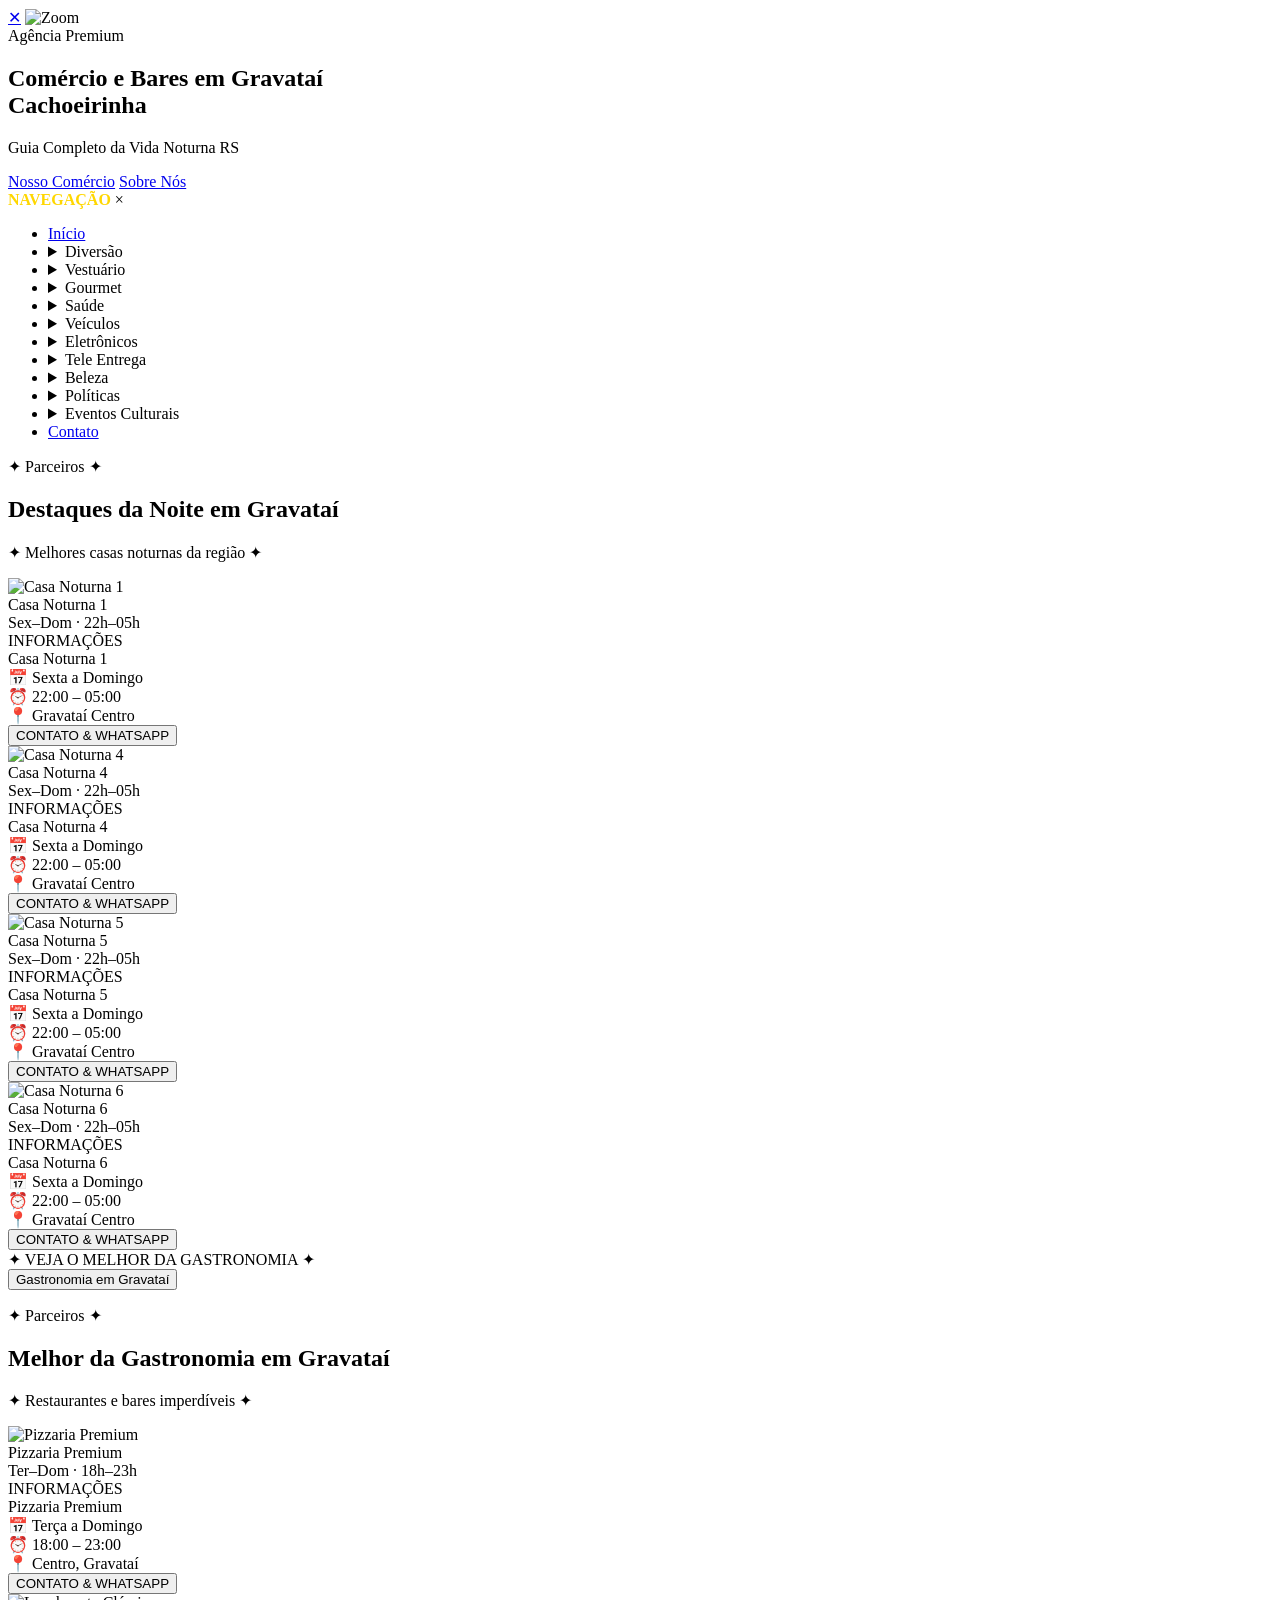
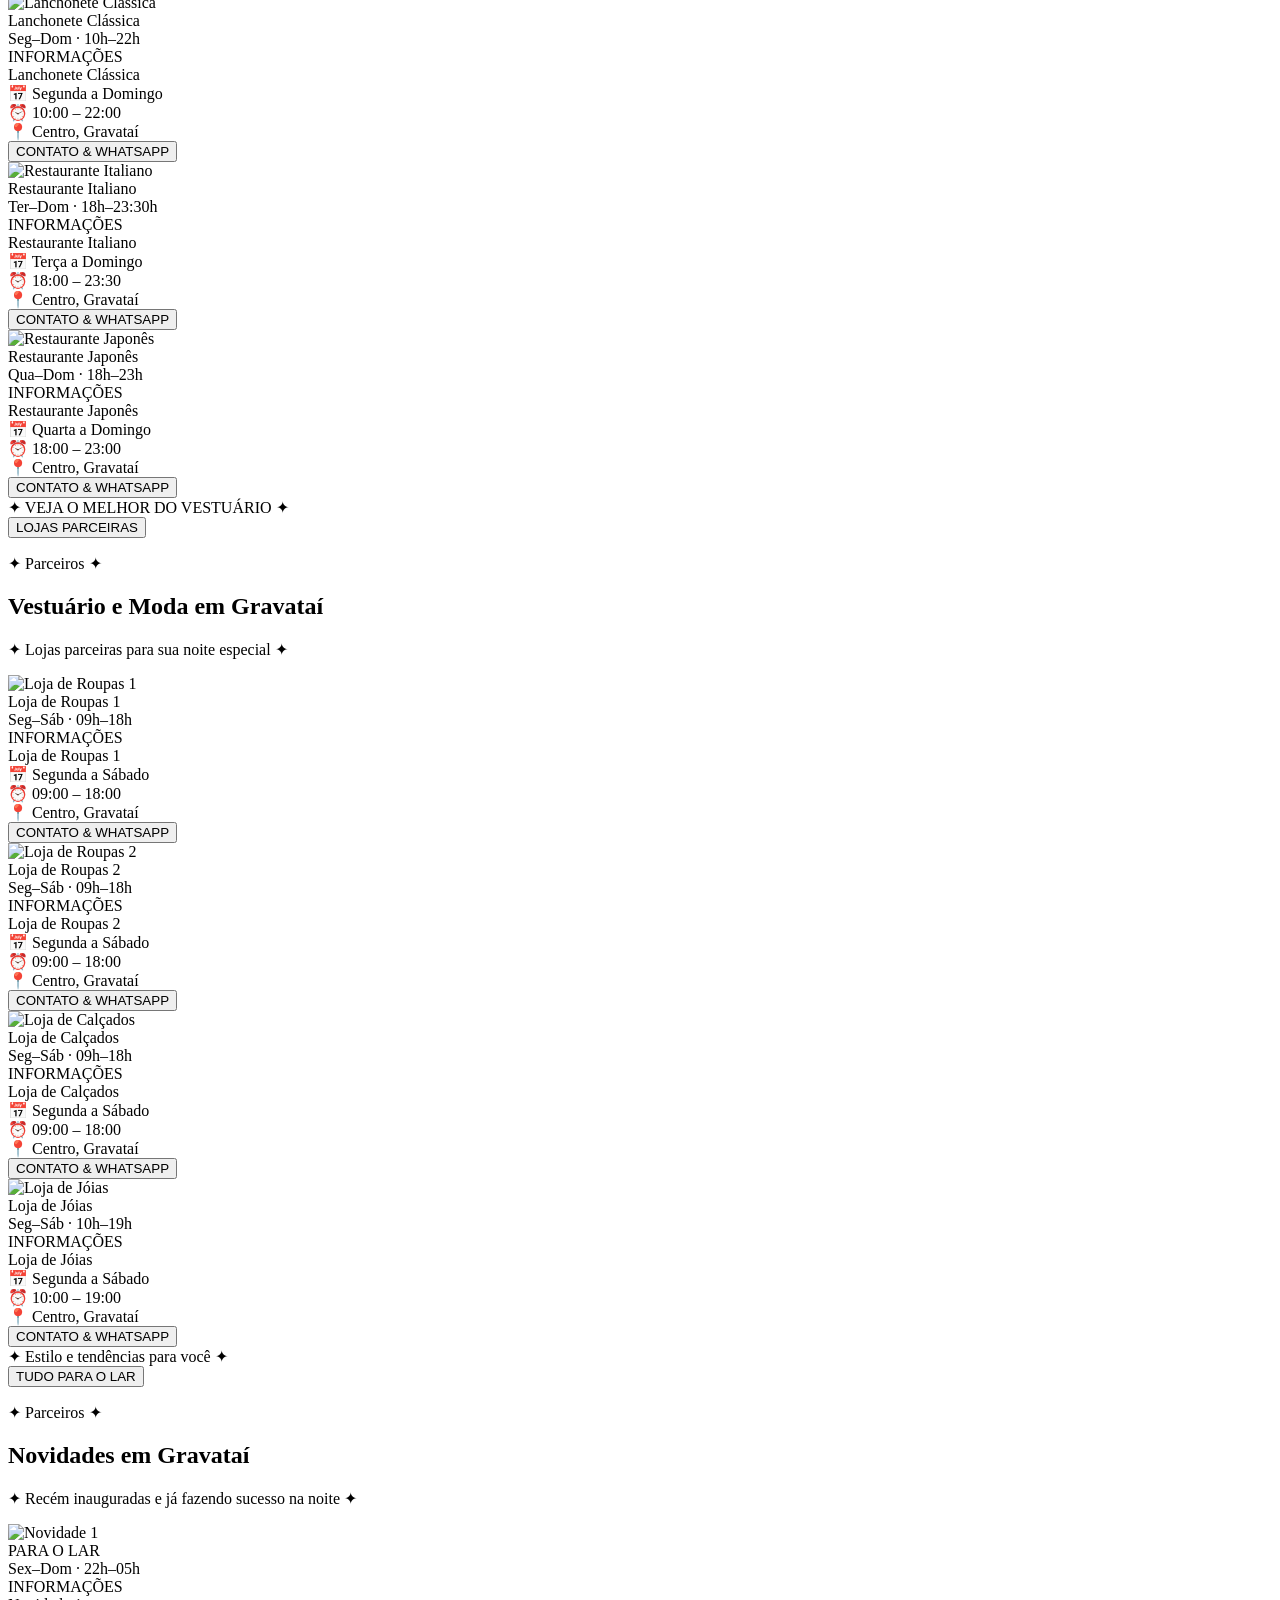
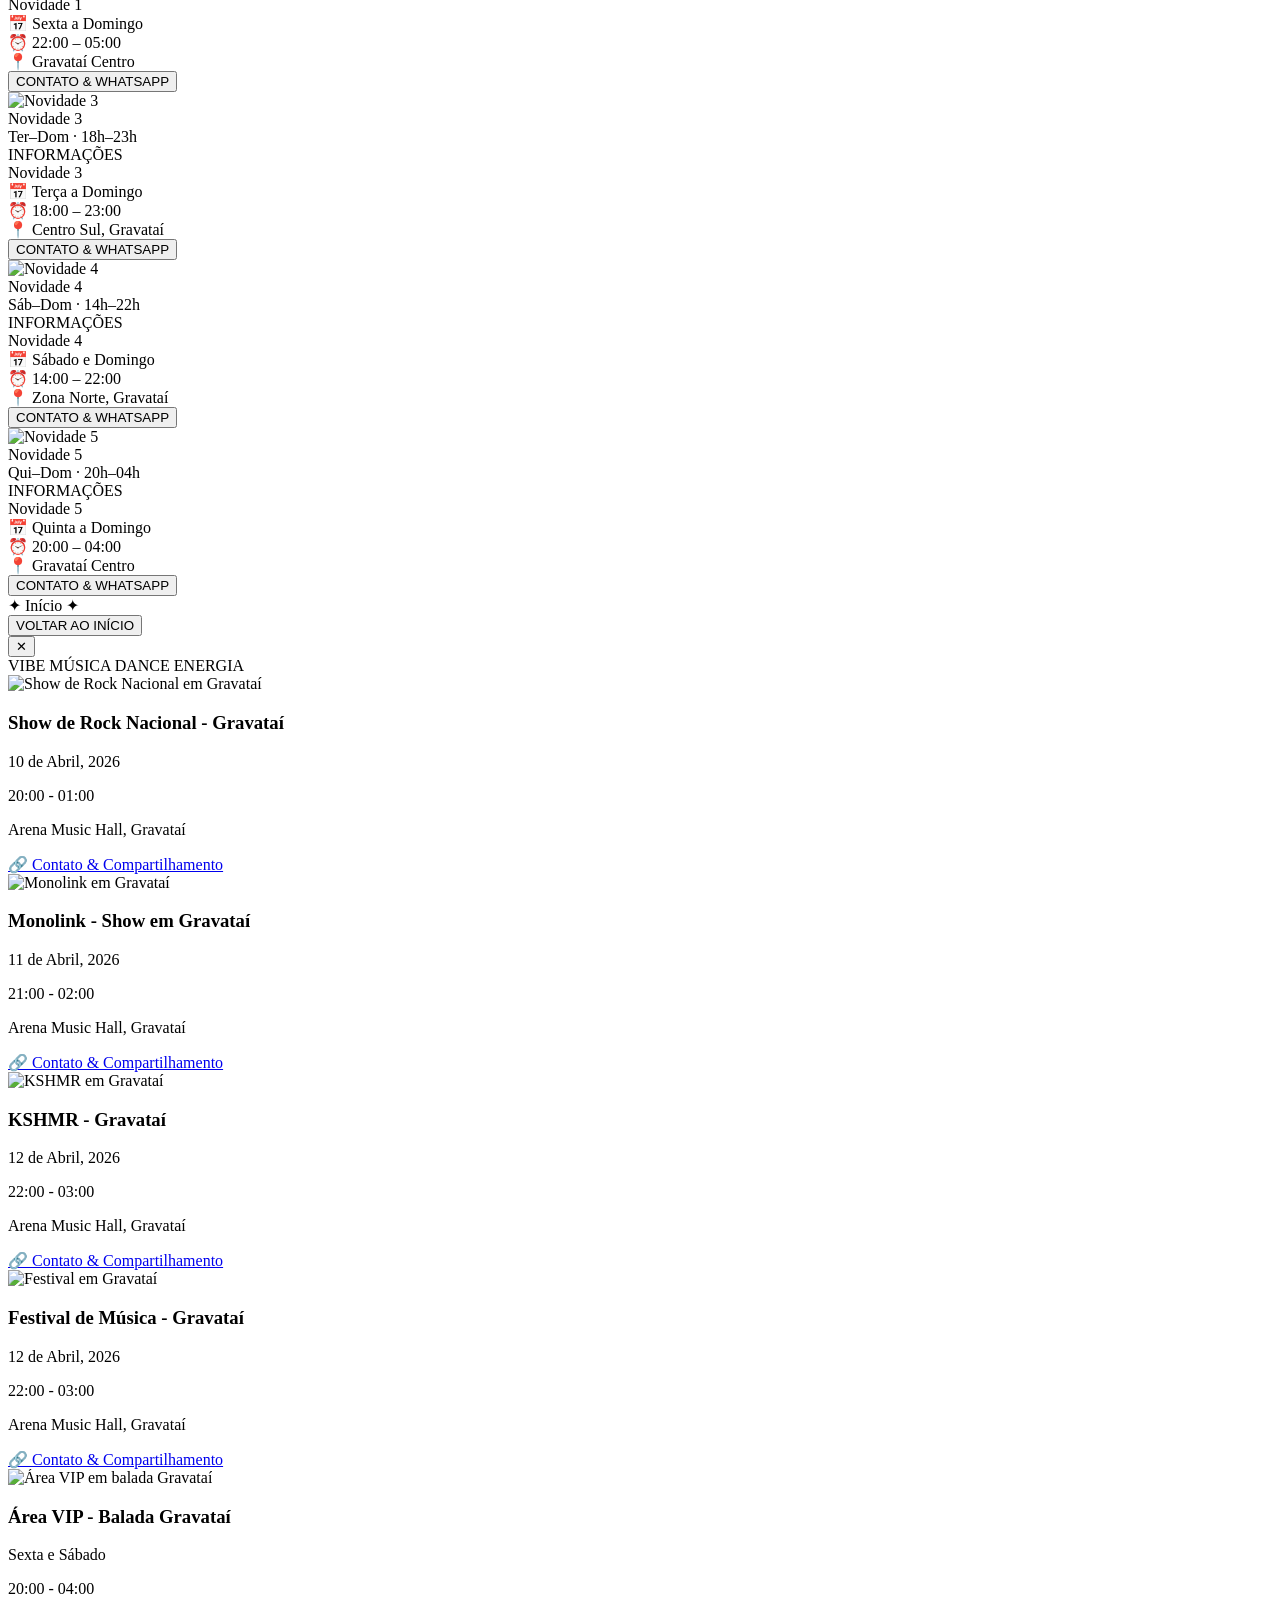
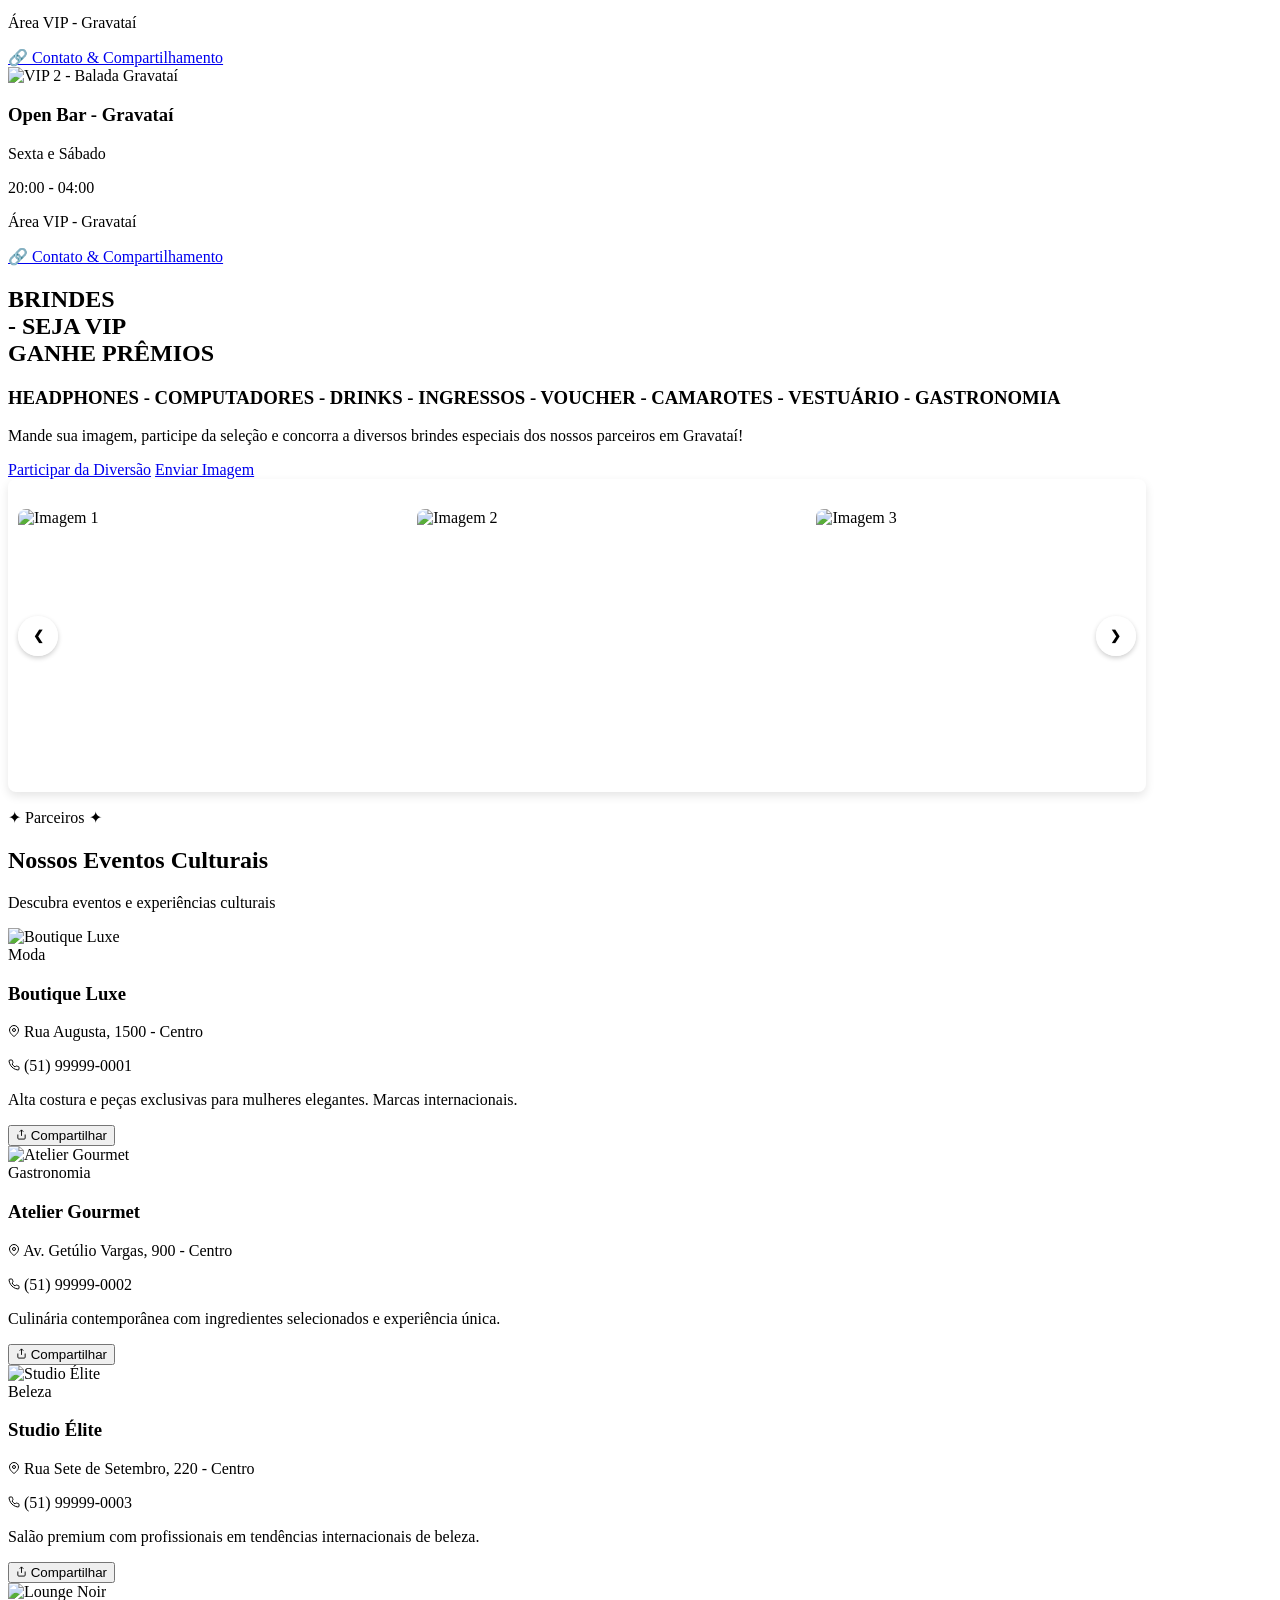
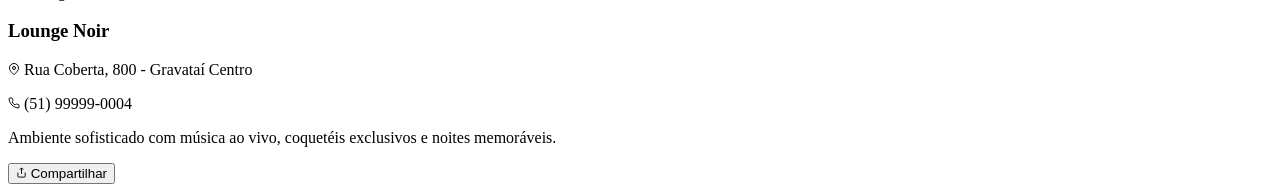
==== Index.html @ e4886b87 "Criar Index.html" ====
<!DOCTYPE html>

<html lang="pt-BR">

<head>
    <meta charset="UTF-8">
    <meta name="viewport" content="width=device-width, initial-scale=1.0">

    <!-- SEO PRINCIPAL -->
    <title>Bares e Comércio Gravataí e Cachoeirinha | Guia de Serviços</title>
    <meta name="description" content="Descubra os melhores bares, pubs e casas noturnas em Gravataí e Cachoeirinha/RS. Eventos, promoções e vida noturna atualizada.">
    <meta name="robots" content="index, follow">
    <meta name="author" content="Guia de Bares RS">

    <!-- CANONICAL -->
    <link rel="canonical" href="https://galhardo.top/">

    <!-- OPEN GRAPH -->
    <meta property="og:type" content="website">
    <meta property="og:title" content="Bares em Gravataí e Cachoeirinha | Guia de Bares RS">
    <meta property="og:description" content="Encontre os melhores bares e pubs em Gravataí e Cachoeirinha. Vida noturna atualizada.">
    <meta property="og:url" content="https://galhardo.top/">
    <meta property="og:image" content="https://galhardo.top/images/ti.jpg">
    <meta property="og:image:width" content="1200">
    <meta property="og:image:height" content="630">
    <meta property="og:image:alt" content="Bares em Gravataí e Cachoeirinha">
    <meta property="og:locale" content="pt_BR">
    <meta property="og:site_name" content="Guia de Bares RS">

    <!-- FAVICON -->
    <link rel="icon" href="images/favicon.ico" type="image/x-icon">
    <link rel="apple-touch-icon" href="images/apple-touch-icon.png">

    <!-- SCHEMA LOCAL BUSINESS -->
    <script type="application/ld+json">
    {
      "@context": "https://schema.org",
      "@type": "LocalBusiness",
      "name": "Guia de Bares RS",
      "description": "Guia completo de bares e vida noturna em Gravataí e Cachoeirinha/RS",
      "url": "https://galhardo.top/",
      "telephone": "+55 51 99803-2911",
      "address": {
        "@type": "PostalAddress",
        "addressLocality": "Gravataí",
        "addressRegion": "RS",
        "addressCountry": "BR"
      },
      "areaServed": [
        { "@type": "City", "name": "Gravataí" },
        { "@type": "City", "name": "Cachoeirinha" }
      ],
      "sameAs": [
        "https://www.instagram.com/SEUINSTAGRAM",
        "https://www.facebook.com/SEUFACEBOOK",
        "https://www.tiktok.com/@SEUTIKTOK",
        "https://wa.me/5551998032911"
      ]
    }
    </script>

    <!-- CSS -->
    <link rel="stylesheet" href="css/fonts.css">
    <link rel="stylesheet" href="css-global/global.css">
    <link rel="stylesheet" href="css-global/responsivo.css">
    <link rel="stylesheet" href="css/compartilhar.css">

</head>

<body class="dark-theme">
    <div id="menu-global"></div>

    <!-- LIGHTBOX -->
    <div id="zoom-lightbox" class="lightbox-zoom">
        <div class="lightbox-content">
            <a href="#" class="lightbox-close">&#10005;</a>
            <img id="zoom-img" src="" alt="Zoom">
        </div>
    </div>

    <!-- HERO -->
    <section class="hero">
        <div class="hero-overlay"></div>
        <div class="hero-content">
            <span class="hero-tag">Agência Premium</span>
            <h1 class="hero-title">Comércio e Bares em Gravataí<br><span class="gold">Cachoeirinha</span></h1>
            <p class="hero-subtitle">Guia Completo da Vida Noturna RS</p>
            <div class="hero-buttons">
                <a href="#modelos" class="btn btn-primary">Nosso Comércio</a>
                <a href="#desfiles" class="btn btn-secondary">Sobre Nós</a>
            </div>
        </div>
<div class="side-menu-header">
  <span style="color: #ffd700; font-weight: bold;">NAVEGAÇÃO</span>
  <label for="menu-toggle" class="close-icon">&times;</label>
</div>
<ul>
  <li><a href="#">Início</a></li>

  <li><details><summary>Diversão</summary><ul><li><a href="#">Bares</a></li><li><a href="#">Baladas</a></li><li><a href="#">Shows</a></li></ul></details></li>
  <li><details><summary>Vestuário</summary><ul><li><a href="#">Masculino</a></li><li><a href="#">Feminino</a></li><li><a href="#">Calçados</a></li></ul></details></li>
  <li><details><summary>Gourmet</summary><ul><li><a href="#">Restaurantes</a></li><li><a href="#">Cafeterias</a></li><li><a href="#">Pizzarias</a></li></ul></details></li>
  <li><details><summary>Saúde</summary><ul><li><a href="#">Clínicas</a></li><li><a href="#">Farmácias</a></li><li><a href="#">Academias</a></li></ul></details></li>
  <li><details><summary>Veículos</summary><ul><li><a href="#">Concessionárias</a></li><li><a href="#">Oficinas</a></li><li><a href="#">Peças</a></li></ul></details></li>
  <li><details><summary>Eletrônicos</summary><ul><li><a href="#">Lojas</a></li><li><a href="#">Assistência</a></li><li><a href="#">Games</a></li></ul></details></li>
  <li><details><summary>Tele Entrega</summary><ul><li><a href="#">Comida</a></li><li><a href="#">Mercado</a></li><li><a href="#">Farmácia</a></li></ul></details></li>
  <li><details><summary>Beleza</summary><ul><li><a href="#">Salões</a></li><li><a href="#">Barbearia</a></li><li><a href="#">Estética</a></li></ul></details></li>
  <li><details><summary>Políticas</summary><ul><li><a href="#">Notícias</a></li><li><a href="#">Legislação</a></li><li><a href="#">Direitos</a></li></ul></details></li>
  <li><details><summary>Eventos Culturais</summary><ul><li><a href="#">Teatros</a></li><li><a href="#">Festivais</a></li><li><a href="#">Museus</a></li></ul></details></li>

  <li><a href="#">Contato</a></li>
</ul>
    </section>

    <main>

        <!-- CASAS NOTURNAS -->
     <!-- ════════════════════════════════════════════════════
     SEÇÃO: CASAS NOTURNAS
════════════════════════════════════════════════════ -->
<section class="casas-section" aria-label="Casas noturnas em Gravataí">
  <div class="casas-wrapper">

 <!-- ── BLOCO 1: DESTAQUES DA NOITE ── -->
<div class="sanfona-bloco bloco-1 ativo">
  <div class="secao-header">
    <p class="section-tag">✦ Parceiros ✦</p>
    <h2 class="titulo-duas-cores">Destaques da Noite em <span>Gravataí</span></h2>
    <p class="section-subtitle">✦ Melhores casas noturnas da região ✦</p>
  </div>

  <div class="clubx-gallery">
    <div class="clubx-gallery-grid">

      <div class="clubx-gallery-item" onclick="openZoom(this)">
        <div class="clubx-card-front">
          <img src="images/Design1.avif" alt="Casa Noturna 1">
        </div>
        <div class="clubx-card-label">
          <div class="clubx-card-label-name">Casa Noturna 1</div>
          <div class="clubx-card-label-info">Sex–Dom · 22h–05h</div>
        </div>
        <div class="clubx-info-panel">
          <span class="clubx-info-tag">INFORMAÇÕES</span>
          <div class="clubx-info-titulo">Casa Noturna 1</div>
          <div class="clubx-gold-line"></div>
          <div class="clubx-info-grid">
            <div class="clubx-info-row">📅 Sexta a Domingo</div>
            <div class="clubx-info-row">⏰ 22:00 – 05:00</div>
            <div class="clubx-info-row">📍 Gravataí Centro</div>
          </div>
          <button class="clubx-info-btn" onclick="window.open('https://wa.me/5551998032911','_blank')">CONTATO &amp; WHATSAPP</button>
        </div>
      </div>

      <div class="clubx-gallery-item" onclick="openZoom(this)">
        <div class="clubx-card-front">
          <img src="images/Design5.avif" alt="Casa Noturna 4">
        </div>
        <div class="clubx-card-label">
          <div class="clubx-card-label-name">Casa Noturna 4</div>
          <div class="clubx-card-label-info">Sex–Dom · 22h–05h</div>
        </div>
        <div class="clubx-info-panel">
          <span class="clubx-info-tag">INFORMAÇÕES</span>
          <div class="clubx-info-titulo">Casa Noturna 4</div>
          <div class="clubx-gold-line"></div>
          <div class="clubx-info-grid">
            <div class="clubx-info-row">📅 Sexta a Domingo</div>
            <div class="clubx-info-row">⏰ 22:00 – 05:00</div>
            <div class="clubx-info-row">📍 Gravataí Centro</div>
          </div>
          <button class="clubx-info-btn" onclick="window.open('https://wa.me/5551998032911','_blank')">CONTATO &amp; WHATSAPP</button>
        </div>
      </div>

      <div class="clubx-gallery-item" onclick="openZoom(this)">
        <div class="clubx-card-front">
          <img src="images/Design1.avif" alt="Casa Noturna 5">
        </div>
        <div class="clubx-card-label">
          <div class="clubx-card-label-name">Casa Noturna 5</div>
          <div class="clubx-card-label-info">Sex–Dom · 22h–05h</div>
        </div>
        <div class="clubx-info-panel">
          <span class="clubx-info-tag">INFORMAÇÕES</span>
          <div class="clubx-info-titulo">Casa Noturna 5</div>
          <div class="clubx-gold-line"></div>
          <div class="clubx-info-grid">
            <div class="clubx-info-row">📅 Sexta a Domingo</div>
            <div class="clubx-info-row">⏰ 22:00 – 05:00</div>
            <div class="clubx-info-row">📍 Gravataí Centro</div>
          </div>
          <button class="clubx-info-btn" onclick="window.open('https://wa.me/5551998032911','_blank')">CONTATO &amp; WHATSAPP</button>
        </div>
      </div>

      <div class="clubx-gallery-item" onclick="openZoom(this)">
        <div class="clubx-card-front">
          <img src="images/Design3.avif" alt="Casa Noturna 6">
        </div>
        <div class="clubx-card-label">
          <div class="clubx-card-label-name">Casa Noturna 6</div>
          <div class="clubx-card-label-info">Sex–Dom · 22h–05h</div>
        </div>
        <div class="clubx-info-panel">
          <span class="clubx-info-tag">INFORMAÇÕES</span>
          <div class="clubx-info-titulo">Casa Noturna 6</div>
          <div class="clubx-gold-line"></div>
          <div class="clubx-info-grid">
            <div class="clubx-info-row">📅 Sexta a Domingo</div>
            <div class="clubx-info-row">⏰ 22:00 – 05:00</div>
            <div class="clubx-info-row">📍 Gravataí Centro</div>
          </div>
          <button class="clubx-info-btn" onclick="window.open('https://wa.me/5551998032911','_blank')">CONTATO &amp; WHATSAPP</button>
        </div>
      </div>

    </div>
  </div>

  <div class="btn-wrap">
    <div class="texto-abaixo-botao">✦ VEJA O MELHOR DA GASTRONOMIA ✦</div>
    <button class="btn-acao btn-ver" onclick="avancar(0)">Gastronomia em Gravataí</button>
  </div>
</div><!-- /bloco-1 -->

<!-- ── BLOCO 2: GASTRONOMIA ── -->
<div class="sanfona-bloco bloco-2">
  <div class="secao-header">
    <p class="section-tag">✦ Parceiros ✦</p>
    <h2 class="titulo-duas-cores">Melhor da Gastronomia em <span>Gravataí</span></h2>
    <p class="section-subtitle">✦ Restaurantes e bares imperdíveis ✦</p>
  </div>

  <div class="clubx-gallery">
    <div class="clubx-gallery-grid">

      <div class="clubx-gallery-item" onclick="openZoom(this)">
        <div class="clubx-card-front">
          <img src="images/pizza2.avif" alt="Pizzaria Premium">
        </div>
        <div class="clubx-card-label">
          <div class="clubx-card-label-name">Pizzaria Premium</div>
          <div class="clubx-card-label-info">Ter–Dom · 18h–23h</div>
        </div>
        <div class="clubx-info-panel">
          <span class="clubx-info-tag">INFORMAÇÕES</span>
          <div class="clubx-info-titulo">Pizzaria Premium</div>
          <div class="clubx-gold-line"></div>
          <div class="clubx-info-grid">
            <div class="clubx-info-row">📅 Terça a Domingo</div>
            <div class="clubx-info-row">⏰ 18:00 – 23:00</div>
            <div class="clubx-info-row">📍 Centro, Gravataí</div>
          </div>
          <button class="clubx-info-btn" onclick="window.open('https://wa.me/5551998032911','_blank')">CONTATO &amp; WHATSAPP</button>
        </div>
      </div>

      <div class="clubx-gallery-item" onclick="openZoom(this)">
        <div class="clubx-card-front">
          <img src="images/bauru.jpg" alt="Lanchonete Clássica">
        </div>
        <div class="clubx-card-label">
          <div class="clubx-card-label-name">Lanchonete Clássica</div>
          <div class="clubx-card-label-info">Seg–Dom · 10h–22h</div>
        </div>
        <div class="clubx-info-panel">
          <span class="clubx-info-tag">INFORMAÇÕES</span>
          <div class="clubx-info-titulo">Lanchonete Clássica</div>
          <div class="clubx-gold-line"></div>
          <div class="clubx-info-grid">
            <div class="clubx-info-row">📅 Segunda a Domingo</div>
            <div class="clubx-info-row">⏰ 10:00 – 22:00</div>
            <div class="clubx-info-row">📍 Centro, Gravataí</div>
          </div>
          <button class="clubx-info-btn" onclick="window.open('https://wa.me/5551998032911','_blank')">CONTATO &amp; WHATSAPP</button>
        </div>
      </div>

      <div class="clubx-gallery-item" onclick="openZoom(this)">
        <div class="clubx-card-front">
          <img src="images/massas.avif" alt="Restaurante Italiano">
        </div>
        <div class="clubx-card-label">
          <div class="clubx-card-label-name">Restaurante Italiano</div>
          <div class="clubx-card-label-info">Ter–Dom · 18h–23:30h</div>
        </div>
        <div class="clubx-info-panel">
          <span class="clubx-info-tag">INFORMAÇÕES</span>
          <div class="clubx-info-titulo">Restaurante Italiano</div>
          <div class="clubx-gold-line"></div>
          <div class="clubx-info-grid">
            <div class="clubx-info-row">📅 Terça a Domingo</div>
            <div class="clubx-info-row">⏰ 18:00 – 23:30</div>
            <div class="clubx-info-row">📍 Centro, Gravataí</div>
          </div>
          <button class="clubx-info-btn" onclick="window.open('https://wa.me/5551998032911','_blank')">CONTATO &amp; WHATSAPP</button>
        </div>
      </div>

      <div class="clubx-gallery-item" onclick="openZoom(this)">
        <div class="clubx-card-front">
          <img src="images/sushi.avif" alt="Restaurante Japonês">
        </div>
        <div class="clubx-card-label">
          <div class="clubx-card-label-name">Restaurante Japonês</div>
          <div class="clubx-card-label-info">Qua–Dom · 18h–23h</div>
        </div>
        <div class="clubx-info-panel">
          <span class="clubx-info-tag">INFORMAÇÕES</span>
          <div class="clubx-info-titulo">Restaurante Japonês</div>
          <div class="clubx-gold-line"></div>
          <div class="clubx-info-grid">
            <div class="clubx-info-row">📅 Quarta a Domingo</div>
            <div class="clubx-info-row">⏰ 18:00 – 23:00</div>
            <div class="clubx-info-row">📍 Centro, Gravataí</div>
          </div>
          <button class="clubx-info-btn" onclick="window.open('https://wa.me/5551998032911','_blank')">CONTATO &amp; WHATSAPP</button>
        </div>
      </div>

    </div>
  </div>

  <div class="btn-wrap">
    <div class="texto-abaixo-botao">✦ VEJA O MELHOR DO VESTUÁRIO ✦</div>
    <button class="btn-acao btn-ver" onclick="avancar(1)">LOJAS PARCEIRAS</button>
  </div>
</div><!-- /bloco-2 -->

<!-- ── BLOCO 3: LOJAS ── -->
<div class="sanfona-bloco bloco-3">
  <div class="secao-header">
    <p class="section-tag">✦ Parceiros ✦</p>
    <h2 class="titulo-duas-cores">Vestuário e <span>Moda em Gravataí</span></h2>
    <p class="section-subtitle">✦ Lojas parceiras para sua noite especial ✦</p>
  </div>

  <div class="clubx-gallery">
    <div class="clubx-gallery-grid">

      <div class="clubx-gallery-item" onclick="openZoom(this)">
        <div class="clubx-card-front">
          <img src="images/loja-de-roupas.jpg" alt="Loja de Roupas 1">
        </div>
        <div class="clubx-card-label">
          <div class="clubx-card-label-name">Loja de Roupas 1</div>
          <div class="clubx-card-label-info">Seg–Sáb · 09h–18h</div>
        </div>
        <div class="clubx-info-panel">
          <span class="clubx-info-tag">INFORMAÇÕES</span>
          <div class="clubx-info-titulo">Loja de Roupas 1</div>
          <div class="clubx-gold-line"></div>
          <div class="clubx-info-grid">
            <div class="clubx-info-row">📅 Segunda a Sábado</div>
            <div class="clubx-info-row">⏰ 09:00 – 18:00</div>
            <div class="clubx-info-row">📍 Centro, Gravataí</div>
          </div>
          <button class="clubx-info-btn" onclick="window.open('https://wa.me/5551998032911','_blank')">CONTATO &amp; WHATSAPP</button>
        </div>
      </div>

      <div class="clubx-gallery-item" onclick="openZoom(this)">
        <div class="clubx-card-front">
          <img src="images/loja.jpg" alt="Loja de Roupas 2">
        </div>
        <div class="clubx-card-label">
          <div class="clubx-card-label-name">Loja de Roupas 2</div>
          <div class="clubx-card-label-info">Seg–Sáb · 09h–18h</div>
        </div>
        <div class="clubx-info-panel">
          <span class="clubx-info-tag">INFORMAÇÕES</span>
          <div class="clubx-info-titulo">Loja de Roupas 2</div>
          <div class="clubx-gold-line"></div>
          <div class="clubx-info-grid">
            <div class="clubx-info-row">📅 Segunda a Sábado</div>
            <div class="clubx-info-row">⏰ 09:00 – 18:00</div>
            <div class="clubx-info-row">📍 Centro, Gravataí</div>
          </div>
          <button class="clubx-info-btn" onclick="window.open('https://wa.me/5551998032911','_blank')">CONTATO &amp; WHATSAPP</button>
        </div>
      </div>

      <div class="clubx-gallery-item" onclick="openZoom(this)">
        <div class="clubx-card-front">
          <img src="images/calcados.jpg" alt="Loja de Calçados">
        </div>
        <div class="clubx-card-label">
          <div class="clubx-card-label-name">Loja de Calçados</div>
          <div class="clubx-card-label-info">Seg–Sáb · 09h–18h</div>
        </div>
        <div class="clubx-info-panel">
          <span class="clubx-info-tag">INFORMAÇÕES</span>
          <div class="clubx-info-titulo">Loja de Calçados</div>
          <div class="clubx-gold-line"></div>
          <div class="clubx-info-grid">
            <div class="clubx-info-row">📅 Segunda a Sábado</div>
            <div class="clubx-info-row">⏰ 09:00 – 18:00</div>
            <div class="clubx-info-row">📍 Centro, Gravataí</div>
          </div>
          <button class="clubx-info-btn" onclick="window.open('https://wa.me/5551998032911','_blank')">CONTATO &amp; WHATSAPP</button>
        </div>
      </div>

      <div class="clubx-gallery-item" onclick="openZoom(this)">
        <div class="clubx-card-front">
          <img src="images/loja.jpg" alt="Loja de Jóias">
        </div>
        <div class="clubx-card-label">
          <div class="clubx-card-label-name">Loja de Jóias</div>
          <div class="clubx-card-label-info">Seg–Sáb · 10h–19h</div>
        </div>
        <div class="clubx-info-panel">
          <span class="clubx-info-tag">INFORMAÇÕES</span>
          <div class="clubx-info-titulo">Loja de Jóias</div>
          <div class="clubx-gold-line"></div>
          <div class="clubx-info-grid">
            <div class="clubx-info-row">📅 Segunda a Sábado</div>
            <div class="clubx-info-row">⏰ 10:00 – 19:00</div>
            <div class="clubx-info-row">📍 Centro, Gravataí</div>
          </div>
          <button class="clubx-info-btn" onclick="window.open('https://wa.me/5551998032911','_blank')">CONTATO &amp; WHATSAPP</button>
        </div>
      </div>

    </div>
  </div>

  <div class="btn-wrap">
    <div class="texto-abaixo-botao">✦ Estilo e tendências para você ✦</div>
    <button class="btn-acao btn-ver" onclick="avancar(2)">TUDO PARA O LAR</button>
  </div>
</div><!-- /bloco-3 -->

<!-- ── BLOCO 4: NOVIDADES ── -->
<div class="sanfona-bloco bloco-4">
  <div class="secao-header">
    <p class="section-tag">✦ Parceiros ✦</p>
    <h2 class="titulo-duas-cores">Novidades em <span>Gravataí</span></h2>
    <p class="section-subtitle">✦ Recém inauguradas e já fazendo sucesso na noite ✦</p>
  </div>

  <div class="clubx-gallery">
    <div class="clubx-gallery-grid">

      <div class="clubx-gallery-item" onclick="openZoom(this)">
        <div class="clubx-card-front">
          <img src="images/gata.webp" alt="Novidade 1">
        </div>
        <div class="clubx-card-label">
          <div class="clubx-card-label-name">PARA O LAR</div>
          <div class="clubx-card-label-info">Sex–Dom · 22h–05h</div>
        </div>
        <div class="clubx-info-panel">
          <span class="clubx-info-tag">INFORMAÇÕES</span>
          <div class="clubx-info-titulo">Novidade 1</div>
          <div class="clubx-gold-line"></div>
          <div class="clubx-info-grid">
            <div class="clubx-info-row">📅 Sexta a Domingo</div>
            <div class="clubx-info-row">⏰ 22:00 – 05:00</div>
            <div class="clubx-info-row">📍 Gravataí Centro</div>
          </div>
          <button class="clubx-info-btn" onclick="window.open('https://wa.me/5551998032911','_blank')">CONTATO &amp; WHATSAPP</button>
        </div>
      </div>

      <div class="clubx-gallery-item" onclick="openZoom(this)">
        <div class="clubx-card-front">
          <img src="images/bale.jpg" alt="Novidade 3">
        </div>
        <div class="clubx-card-label">
          <div class="clubx-card-label-name">Novidade 3</div>
          <div class="clubx-card-label-info">Ter–Dom · 18h–23h</div>
        </div>
        <div class="clubx-info-panel">
          <span class="clubx-info-tag">INFORMAÇÕES</span>
          <div class="clubx-info-titulo">Novidade 3</div>
          <div class="clubx-gold-line"></div>
          <div class="clubx-info-grid">
            <div class="clubx-info-row">📅 Terça a Domingo</div>
            <div class="clubx-info-row">⏰ 18:00 – 23:00</div>
            <div class="clubx-info-row">📍 Centro Sul, Gravataí</div>
          </div>
          <button class="clubx-info-btn" onclick="window.open('https://wa.me/5551998032911','_blank')">CONTATO &amp; WHATSAPP</button>
        </div>
      </div>

      <div class="clubx-gallery-item" onclick="openZoom(this)">
        <div class="clubx-card-front">
          <img src="images/car.avif" alt="Novidade 4">
        </div>
        <div class="clubx-card-label">
          <div class="clubx-card-label-name">Novidade 4</div>
          <div class="clubx-card-label-info">Sáb–Dom · 14h–22h</div>
        </div>
        <div class="clubx-info-panel">
          <span class="clubx-info-tag">INFORMAÇÕES</span>
          <div class="clubx-info-titulo">Novidade 4</div>
          <div class="clubx-gold-line"></div>
          <div class="clubx-info-grid">
            <div class="clubx-info-row">📅 Sábado e Domingo</div>
            <div class="clubx-info-row">⏰ 14:00 – 22:00</div>
            <div class="clubx-info-row">📍 Zona Norte, Gravataí</div>
          </div>
          <button class="clubx-info-btn" onclick="window.open('https://wa.me/5551998032911','_blank')">CONTATO &amp; WHATSAPP</button>
        </div>
      </div>

      <div class="clubx-gallery-item" onclick="openZoom(this)">
        <div class="clubx-card-front">
          <img src="images/gata.webp" alt="Novidade 5">
        </div>
        <div class="clubx-card-label">
          <div class="clubx-card-label-name">Novidade 5</div>
          <div class="clubx-card-label-info">Qui–Dom · 20h–04h</div>
        </div>
        <div class="clubx-info-panel">
          <span class="clubx-info-tag">INFORMAÇÕES</span>
          <div class="clubx-info-titulo">Novidade 5</div>
          <div class="clubx-gold-line"></div>
          <div class="clubx-info-grid">
            <div class="clubx-info-row">📅 Quinta a Domingo</div>
            <div class="clubx-info-row">⏰ 20:00 – 04:00</div>
            <div class="clubx-info-row">📍 Gravataí Centro</div>
          </div>
          <button class="clubx-info-btn" onclick="window.open('https://wa.me/5551998032911','_blank')">CONTATO &amp; WHATSAPP</button>
        </div>
      </div>

    </div>
  </div>

  <div class="btn-wrap">
    <div class="texto-abaixo-botao">✦ Início ✦</div>
    <button class="btn-acao btn-ver" onclick="reiniciar()">VOLTAR AO INÍCIO</button>
  </div>
</div><!-- /bloco-4 -->

<!-- ════════════════════════════════════════════════════
     MODAL
════════════════════════════════════════════════════ -->
<div id="clubxModal" class="clubx-modal" onclick="closeZoom()">
  <div class="clubx-modal-content" onclick="event.stopPropagation()">
    <button class="clubx-close-btn" onclick="closeZoom()">✕</button>
    <img id="modalImg" class="clubx-modal-img" src="" alt="">
    <div class="clubx-modal-info" id="modalInfo"></div>
  </div>
</div>

        <!-- FIM CASAS NOTURNAS -->

        <!-- LINHA ANIMADA -->
        <section class="eventos-culturais-section" aria-label="O Melhor da Noite em Gravataí">
            <div class="linha-elegante-container">
                <div class="linha-elegante">
                    <span></span><span></span><span></span><span></span><span></span>
                    <span></span><span></span><span></span><span></span><span></span>
                    <span></span><span></span><span></span><span></span><span></span>
                </div>
                <div class="palavras-animadas">
                    <span>VIBE</span>
                    <span>MÚSICA</span>
                    <span>DANCE</span>
                    <span>ENERGIA</span>
                </div>
            </div>
        </section>

        <!-- O MELHOR DA NOITE -->
      




<!-- GALLERY -->
    <section class="cluba-gallery" aria-label="Galeria de eventos">
        <div class="cluba-gallery-grid">
            <div class="cluba-gallery-item" tabindex="0">
                <img src="images/baner-festa1.png" alt="Show de Rock Nacional em Gravataí" class="cluba-gallery-image">
                <div class="cluba-gallery-overlay">
                    <h3 class="cluba-titulo">Show de Rock Nacional - Gravataí</h3>
                    <p class="cluba-data">10 de Abril, 2026</p>
                    <p class="cluba-horario">20:00 - 01:00</p>
                    <p class="cluba-local">Arena Music Hall, Gravataí</p>
                    <a href="https://wa.me/5551998032911?text=🎉%20Show%20de%20Rock%20Nacional%20-%20Gravataí%0A%0A📅%2010%20de%20Abril%2C%202026%0A⏰%2020%3A00%20-%2001%3A00%0A📍%20Arena%20Music%20Hall%2C%20Gravataí%0A%0AGostaria%20de%20mais%20informações!" target="_blank" class="cluba-compartilhar">&#128279; Contato & Compartilhamento</a>
                </div>
            </div>
            <div class="cluba-gallery-item" tabindex="0">
                <img src="images/baner-festa2.png" alt="Monolink em Gravataí" class="cluba-gallery-image">
                <div class="cluba-gallery-overlay">
                    <h3 class="cluba-titulo">Monolink - Show em Gravataí</h3>
                    <p class="cluba-data">11 de Abril, 2026</p>
                    <p class="cluba-horario">21:00 - 02:00</p>
                    <p class="cluba-local">Arena Music Hall, Gravataí</p>
                    <a href="https://wa.me/5551998032911?text=🎉%20Monolink%20-%20Show%20em%20Gravataí%0A%0A📅%2011%20de%20Abril%2C%202026%0A⏰%2021%3A00%20-%2002%3A00%0A📍%20Arena%20Music%20Hall%2C%20Gravataí%0A%0AGostaria%20de%20mais%20informações!" target="_blank" class="cluba-compartilhar">&#128279; Contato & Compartilhamento</a>
                </div>
            </div>
            <div class="cluba-gallery-item" tabindex="0">
                <img src="images/baner-festa3.png" alt="KSHMR em Gravataí" class="cluba-gallery-image">
                <div class="cluba-gallery-overlay">
                    <h3 class="cluba-titulo">KSHMR - Gravataí</h3>
                    <p class="cluba-data">12 de Abril, 2026</p>
                    <p class="cluba-horario">22:00 - 03:00</p>
                    <p class="cluba-local">Arena Music Hall, Gravataí</p>
                    <a href="https://wa.me/5551998032911?text=🎉%20KSHMR%20-%20Gravataí%0A%0A📅%2012%20de%20Abril%2C%202026%0A⏰%2022%3A00%20-%2003%3A00%0A📍%20Arena%20Music%20Hall%2C%20Gravataí%0A%0AGostaria%20de%20mais%20informações!" target="_blank" class="cluba-compartilhar">&#128279; Contato & Compartilhamento</a>
                </div>
            </div>
            <div class="cluba-gallery-item" tabindex="0">
                <img src="images/baner-festa4.png" alt="Festival em Gravataí" class="cluba-gallery-image">
                <div class="cluba-gallery-overlay">
                    <h3 class="cluba-titulo">Festival de Música - Gravataí</h3>
                    <p class="cluba-data">12 de Abril, 2026</p>
                    <p class="cluba-horario">22:00 - 03:00</p>
                    <p class="cluba-local">Arena Music Hall, Gravataí</p>
                    <a href="https://wa.me/5551998032911?text=🎉%20Festival%20de%20Música%20-%20Gravataí%0A%0A📅%2012%20de%20Abril%2C%202026%0A⏰%2022%3A00%20-%2003%3A00%0A📍%20Arena%20Music%20Hall%2C%20Gravataí%0A%0AGostaria%20de%20mais%20informações!" target="_blank" class="cluba-compartilhar">&#128279; Contato & Compartilhamento</a>
                </div>
            </div>
            <div class="cluba-gallery-item" tabindex="0">
                <img src="images/baner-festa5.png" alt="Área VIP em balada Gravataí" class="cluba-gallery-image">
                <div class="cluba-gallery-overlay">
                    <h3 class="cluba-titulo">Área VIP - Balada Gravataí</h3>
                    <p class="cluba-data">Sexta e Sábado</p>
                    <p class="cluba-horario">20:00 - 04:00</p>
                    <p class="cluba-local">Área VIP - Gravataí</p>
                    <a href="https://wa.me/5551998032911?text=🎉%20Área%20VIP%20-%20Balada%20Gravataí%0A%0A📅%20Sexta%20e%20Sábado%0A⏰%2020%3A00%20-%2004%3A00%0A📍%20Área%20VIP%20-%20Gravataí%0A%0AGostaria%20de%20mais%20informações!" target="_blank" class="cluba-compartilhar">&#128279; Contato & Compartilhamento</a>
                </div>
            </div>
            <div class="cluba-gallery-item" tabindex="0">
                <img src="images/baner-festa6.png" alt="VIP 2 - Balada Gravataí" class="cluba-gallery-image">
                <div class="cluba-gallery-overlay">
                    <h3 class="cluba-titulo">Open Bar - Gravataí</h3>
                    <p class="cluba-data">Sexta e Sábado</p>
                    <p class="cluba-horario">20:00 - 04:00</p>
                    <p class="cluba-local">Área VIP - Gravataí</p>
                    <a href="https://wa.me/5551998032911?text=🎉%20Open%20Bar%20-%20Gravataí%0A%0A📅%20Sexta%20e%20Sábado%0A⏰%2020%3A00%20-%2004%3A00%0A📍%20Área%20VIP%20-%20Gravataí%0A%0AGostaria%20de%20mais%20informações!" target="_blank" class="cluba-compartilhar">&#128279; Contato & Compartilhamento</a>
                </div>
            </div>
        </div>
    </section>

























                <!-- HERO BRINDES -->
                <section class="on-hero" id="hero" aria-label="Brindes e prêmios">
                    <div class="on-hero-bg"></div>
                    <div class="on-hero-content">
                        <div class="on-hero-top">
                            <h2>BRINDES<br> - SEJA VIP <span class="on-grad"><br>GANHE </span>PRÊMIOS</h2>
                            <h3 class="on-categorias">
                                <span>HEADPHONES</span> -
                                <span>COMPUTADORES</span> -
                                <span>DRINKS</span> -
                                <span>INGRESSOS</span> -
                                <span>VOUCHER</span> -
                                <span>CAMAROTES</span> -
                                <span>VESTUÁRIO</span> -
                                <span>GASTRONOMIA</span>
                            </h3>
                        </div>
                        <p>Mande sua imagem, participe da seleção e concorra a diversos brindes especiais dos nossos parceiros em Gravataí!</p>
                        <div class="on-hero-cta">
                            <a href="/formulario-php/popup.php" class="on-btn on-btn-primary">Participar da Diversão</a>
                            <a href="/formulario-php/popup.php" class="on-btn on-btn-ghost">Enviar Imagem</a>
                        </div>
                    </div>
                </section>

                <!-- CARROSSEL -->
<style>

        .carousel-container {
            width: 90%;
            max-width: 1200px;
            overflow: hidden;
            position: relative;
            background: #fff;
            padding: 20px 0;
            border-radius: 8px;
            box-shadow: 0 4px 10px rgba(0,0,0,0.1);
        }

        .carousel-track {
            display: flex;
            transition: transform 0.5s ease-in-out;
        }

        .carousel-item {
            flex: 0 0 100%; /* Mobile: 1 item */
            padding: 10px;
            position: relative;
            overflow: hidden;
        }

        .image-wrapper {
            position: relative;
            width: 100%;
            padding-top: 66.66%; /* Aspect Ratio 3:2 */
            border-radius: 8px;
            overflow: hidden;
        }

        .image-wrapper img {
            position: absolute;
            top: 0;
            left: 0;
            width: 100%;
            height: 100%;
            object-fit: cover;
        }

        /* Overlay no Hover */
        .overlay {
            position: absolute;
            top: 0;
            left: 0;
            width: 100%;
            height: 100%;
            background: var(--overlay-bg);
            color: white;
            display: flex;
            flex-direction: column;
            justify-content: center;
            align-items: center;
            opacity: 0;
            transition: opacity var(--transition-speed);
            padding: 20px;
            text-align: center;
        }

        .carousel-item:hover .overlay {
            opacity: 1;
        }

        .overlay ul {
            list-style: none;
            margin-bottom: 15px;
        }

        .overlay ul li {
            margin: 5px 0;
            font-size: 14px;
        }

        .whatsapp-btn {
            background-color: var(--primary-color);
            color: white;
            padding: 8px 16px;
            border-radius: 20px;
            text-decoration: none;
            font-weight: bold;
            font-size: 14px;
            display: flex;
            align-items: center;
            gap: 8px;
            transition: transform 0.2s;
        }

        .whatsapp-btn:hover {
            transform: scale(1.05);
        }

        /* Controles */
        .nav-btn {
            position: absolute;
            top: 50%;
            transform: translateY(-50%);
            background: rgba(255,255,255,0.8);
            border: none;
            width: 40px;
            height: 40px;
            border-radius: 50%;
            cursor: pointer;
            z-index: 10;
            font-weight: bold;
            box-shadow: 0 2px 5px rgba(0,0,0,0.2);
        }

        .prev { left: 10px; }
        .next { right: 10px; }

        /* Responsividade */
        @media (min-width: 600px) {
            .carousel-item {
                flex: 0 0 50%; /* Tablet: 2 itens */
            }
        }

        @media (min-width: 1024px) {
            .carousel-item {
                flex: 0 0 33.333%; /* PC: 3 itens */
            }
        }
    </style>

<div class="carousel-container">
    <button class="nav-btn prev" onclick="moveSlide(-1)">&#10094;</button>
    <div class="carousel-track" id="track">
        <!-- Item 1 -->
        <div class="carousel-item">
            <div class="image-wrapper">
                <img src="https://picsum.photos/id/10/800/600" alt="Imagem 1">
                <div class="overlay">
                    <ul>
                        <li>Destaque 1</li>
                        <li>Destaque 2</li>
                        <li>Destaque 3</li>
                    </ul>
                    <a href="https://wa.me/5500000000000" class="whatsapp-btn" target="_blank">WhatsApp</a>
                </div>
            </div>
        </div>
        <!-- Item 2 -->
        <div class="carousel-item">
            <div class="image-wrapper">
                <img src="https://picsum.photos/id/20/800/600" alt="Imagem 2">
                <div class="overlay">
                    <ul>
                        <li>Recurso A</li>
                        <li>Recurso B</li>
                        <li>Recurso C</li>
                    </ul>
                    <a href="https://wa.me/5500000000000" class="whatsapp-btn" target="_blank">WhatsApp</a>
                </div>
            </div>
        </div>
        <!-- Item 3 -->
        <div class="carousel-item">
            <div class="image-wrapper">
                <img src="https://picsum.photos/id/30/800/600" alt="Imagem 3">
                <div class="overlay">
                    <ul>
                        <li>Vantagem 1</li>
                        <li>Vantagem 2</li>
                        <li>Vantagem 3</li>
                    </ul>
                    <a href="https://wa.me/5500000000000" class="whatsapp-btn" target="_blank">WhatsApp</a>
                </div>
            </div>
        </div>
        <!-- Item 4 -->
        <div class="carousel-item">
            <div class="image-wrapper">
                <img src="https://picsum.photos/id/40/800/600" alt="Imagem 4">
                <div class="overlay">
                    <ul>
                        <li>Info 1</li>
                        <li>Info 2</li>
                        <li>Info 3</li>
                    </ul>
                    <a href="https://wa.me/5500000000000" class="whatsapp-btn" target="_blank">WhatsApp</a>
                </div>
            </div>
        </div>
        <!-- Item 5 -->
        <div class="carousel-item">
            <div class="image-wrapper">
                <img src="https://picsum.photos/id/50/800/600" alt="Imagem 5">
                <div class="overlay">
                    <ul>
                        <li>Texto 1</li>
                        <li>Texto 2</li>
                        <li>Texto 3</li>
                    </ul>
                    <a href="https://wa.me/5500000000000" class="whatsapp-btn" target="_blank">WhatsApp</a>
                </div>
            </div>
        </div>
        <!-- Item 6 -->
        <div class="carousel-item">
            <div class="image-wrapper">
                <img src="https://picsum.photos/id/60/800/600" alt="Imagem 6">
                <div class="overlay">
                    <ul>
                        <li>Item 1</li>
                        <li>Item 2</li>
                        <li>Item 3</li>
                    </ul>
                    <a href="https://wa.me/5500000000000" class="whatsapp-btn" target="_blank">WhatsApp</a>
                </div>
            </div>
        </div>
    </div>
    <button class="nav-btn next" onclick="moveSlide(1)">&#10095;</button>
</div>





                <!-- FIM CARROSSEL -->

            </div>
            <!-- FIM bloco-completo -->

        </section>
        <!-- FIM O MELHOR DA NOITE -->

        <!-- PARCEIROS -->
        <section class="partners-section" id="parceiros" aria-label="Parceiros">
            <div class="partners-header">
              <p class="section-tag">✦ Parceiros ✦</p>
                <h2 class="titulo-duas-cores"> Nossos Even<span>tos Culturais </span></h2>
                <p class="section-subtitle">Descubra eventos e experiências culturais</p>
            </div>

            <div class="partners-grid">

                <!-- Parceiro 1 -->
                <article class="partner-card" data-category="moda">
                    <div class="partner-image">
                        <img src="images/dourado-5.png" alt="Boutique Luxe">
                    </div>
                    <div class="partner-content">
                        <span class="partner-category">Moda</span>
                        <h3>Boutique Luxe</h3>
                        <p class="partner-address">
                            <svg width="12" height="12" viewBox="0 0 24 24" fill="none" stroke="currentColor" stroke-width="2"><path d="M21 10c0 7-9 13-9 13s-9-6-9-13a9 9 0 0 1 18 0z"/><circle cx="12" cy="10" r="3"/></svg>
                            <span>Rua Augusta, 1500 - Centro</span>
                        </p>
                        <p class="partner-phone">
                            <svg width="12" height="12" viewBox="0 0 24 24" fill="none" stroke="currentColor" stroke-width="2"><path d="M22 16.92v3a2 2 0 0 1-2.18 2 19.79 19.79 0 0 1-8.63-3.07 19.5 19.5 0 0 1-6-6 19.79 19.79 0 0 1-3.07-8.67A2 2 0 0 1 4.11 2h3a2 2 0 0 1 2 1.72 12.84 12.84 0 0 0 .7 2.81 2 2 0 0 1-.45 2.11L8.09 9.91a16 16 0 0 0 6 6l1.27-1.27a2 2 0 0 1 2.11-.45 12.84 12.84 0 0 0 2.81.7A2 2 0 0 1 22 16.92z"/></svg>
                            <span>(51) 99999-0001</span>
                        </p>
                        <p class="partner-description">Alta costura e peças exclusivas para mulheres elegantes. Marcas internacionais.</p>
                        <button class="btn-share-partner" onclick="openShareModal('Boutique Luxe', 'https://galhardo.top/parceiros/boutique-luxe')">
                            <svg width="11" height="11" viewBox="0 0 24 24" fill="none" stroke="currentColor" stroke-width="2"><path d="M4 12v8a2 2 0 0 0 2 2h12a2 2 0 0 0 2-2v-8"/><polyline points="16 6 12 2 8 6"/><line x1="12" y1="2" x2="12" y2="15"/></svg>
                            Compartilhar
                        </button>
                    </div>
                </article>

                <!-- Parceiro 2 -->
                <article class="partner-card" data-category="gastronomia">
                    <div class="partner-image">
                        <img src="images/dourado-5.png" alt="Atelier Gourmet">
                    </div>
                    <div class="partner-content">
                        <span class="partner-category">Gastronomia</span>
                        <h3>Atelier Gourmet</h3>
                        <p class="partner-address">
                            <svg width="12" height="12" viewBox="0 0 24 24" fill="none" stroke="currentColor" stroke-width="2"><path d="M21 10c0 7-9 13-9 13s-9-6-9-13a9 9 0 0 1 18 0z"/><circle cx="12" cy="10" r="3"/></svg>
                            <span>Av. Getúlio Vargas, 900 - Centro</span>
                        </p>
                        <p class="partner-phone">
                            <svg width="12" height="12" viewBox="0 0 24 24" fill="none" stroke="currentColor" stroke-width="2"><path d="M22 16.92v3a2 2 0 0 1-2.18 2 19.79 19.79 0 0 1-8.63-3.07 19.5 19.5 0 0 1-6-6 19.79 19.79 0 0 1-3.07-8.67A2 2 0 0 1 4.11 2h3a2 2 0 0 1 2 1.72 12.84 12.84 0 0 0 .7 2.81 2 2 0 0 1-.45 2.11L8.09 9.91a16 16 0 0 0 6 6l1.27-1.27a2 2 0 0 1 2.11-.45 12.84 12.84 0 0 0 2.81.7A2 2 0 0 1 22 16.92z"/></svg>
                            <span>(51) 99999-0002</span>
                        </p>
                        <p class="partner-description">Culinária contemporânea com ingredientes selecionados e experiência única.</p>
                        <button class="btn-share-partner" onclick="openShareModal('Atelier Gourmet', 'https://galhardo.top/parceiros/atelier-gourmet')">
                            <svg width="11" height="11" viewBox="0 0 24 24" fill="none" stroke="currentColor" stroke-width="2"><path d="M4 12v8a2 2 0 0 0 2 2h12a2 2 0 0 0 2-2v-8"/><polyline points="16 6 12 2 8 6"/><line x1="12" y1="2" x2="12" y2="15"/></svg>
                            Compartilhar
                        </button>
                    </div>
                </article>

                <!-- Parceiro 3 -->
                <article class="partner-card" data-category="beleza">
                    <div class="partner-image">
                        <img src="images/dourado-5.png" alt="Studio Élite">
                    </div>
                    <div class="partner-content">
                        <span class="partner-category">Beleza</span>
                        <h3>Studio Élite</h3>
                        <p class="partner-address">
                            <svg width="12" height="12" viewBox="0 0 24 24" fill="none" stroke="currentColor" stroke-width="2"><path d="M21 10c0 7-9 13-9 13s-9-6-9-13a9 9 0 0 1 18 0z"/><circle cx="12" cy="10" r="3"/></svg>
                            <span>Rua Sete de Setembro, 220 - Centro</span>
                        </p>
                        <p class="partner-phone">
                            <svg width="12" height="12" viewBox="0 0 24 24" fill="none" stroke="currentColor" stroke-width="2"><path d="M22 16.92v3a2 2 0 0 1-2.18 2 19.79 19.79 0 0 1-8.63-3.07 19.5 19.5 0 0 1-6-6 19.79 19.79 0 0 1-3.07-8.67A2 2 0 0 1 4.11 2h3a2 2 0 0 1 2 1.72 12.84 12.84 0 0 0 .7 2.81 2 2 0 0 1-.45 2.11L8.09 9.91a16 16 0 0 0 6 6l1.27-1.27a2 2 0 0 1 2.11-.45 12.84 12.84 0 0 0 2.81.7A2 2 0 0 1 22 16.92z"/></svg>
                            <span>(51) 99999-0003</span>
                        </p>
                        <p class="partner-description">Salão premium com profissionais em tendências internacionais de beleza.</p>
                        <button class="btn-share-partner" onclick="openShareModal('Studio Élite', 'https://galhardo.top/parceiros/studio-elite')">
                            <svg width="11" height="11" viewBox="0 0 24 24" fill="none" stroke="currentColor" stroke-width="2"><path d="M4 12v8a2 2 0 0 0 2 2h12a2 2 0 0 0 2-2v-8"/><polyline points="16 6 12 2 8 6"/><line x1="12" y1="2" x2="12" y2="15"/></svg>
                            Compartilhar
                        </button>
                    </div>
                </article>

                <!-- Parceiro 4 -->
                <article class="partner-card" data-category="entretenimento">
                    <div class="partner-image">
                        <img src="images/dourado-5.png" alt="Lounge Noir">
                    </div>
                    <div class="partner-content">
                        <h3>Lounge Noir</h3>
                        <p class="partner-address">
                            <svg width="12" height="12" viewBox="0 0 24 24" fill="none" stroke="currentColor" stroke-width="2"><path d="M21 10c0 7-9 13-9 13s-9-6-9-13a9 9 0 0 1 18 0z"/><circle cx="12" cy="10" r="3"/></svg>
                            <span>Rua Coberta, 800 - Gravataí Centro</span>
                        </p>
                        <p class="partner-phone">
                            <svg width="12" height="12" viewBox="0 0 24 24" fill="none" stroke="currentColor" stroke-width="2"><path d="M22 16.92v3a2 2 0 0 1-2.18 2 19.79 19.79 0 0 1-8.63-3.07 19.5 19.5 0 0 1-6-6 19.79 19.79 0 0 1-3.07-8.67A2 2 0 0 1 4.11 2h3a2 2 0 0 1 2 1.72 12.84 12.84 0 0 0 .7 2.81 2 2 0 0 1-.45 2.11L8.09 9.91a16 16 0 0 0 6 6l1.27-1.27a2 2 0 0 1 2.11-.45 12.84 12.84 0 0 0 2.81.7A2 2 0 0 1 22 16.92z"/></svg>
                            <span>(51) 99999-0004</span>
                        </p>
                        <p class="partner-description">Ambiente sofisticado com música ao vivo, coquetéis exclusivos e noites memoráveis.</p>
                        <button class="btn-share-partner" onclick="openShareModal('Lounge Noir', 'https://galhardo.top/parceiros/lounge-noir')">
                            <svg width="11" height="11" viewBox="0 0 24 24" fill="none" stroke="currentColor" stroke-width="2"><path d="M4 12v8a2 2 0 0 0 2 2h12a2 2 0 0 0 2-2v-8"/><polyline points="16 6 12 2 8 6"/><line x1="12" y1="2" x2="12" y2="15"/></svg>
                            Compartilhar
                        </button>
                    </div> 
                </article>
 
            </div>
        </section>
        <!-- FIM PARCEIROS -->

    </main>

    <div id="footer-global"></div>

    <script src="js/zoom.js"></script>
    <script src="js/casas-noturnas.js"></script>
    <script src="js/carrossel.js"></script>
    <script src="js/compartilhar.js"></script>
    <script src="menu/menu.js"></script>

</body>
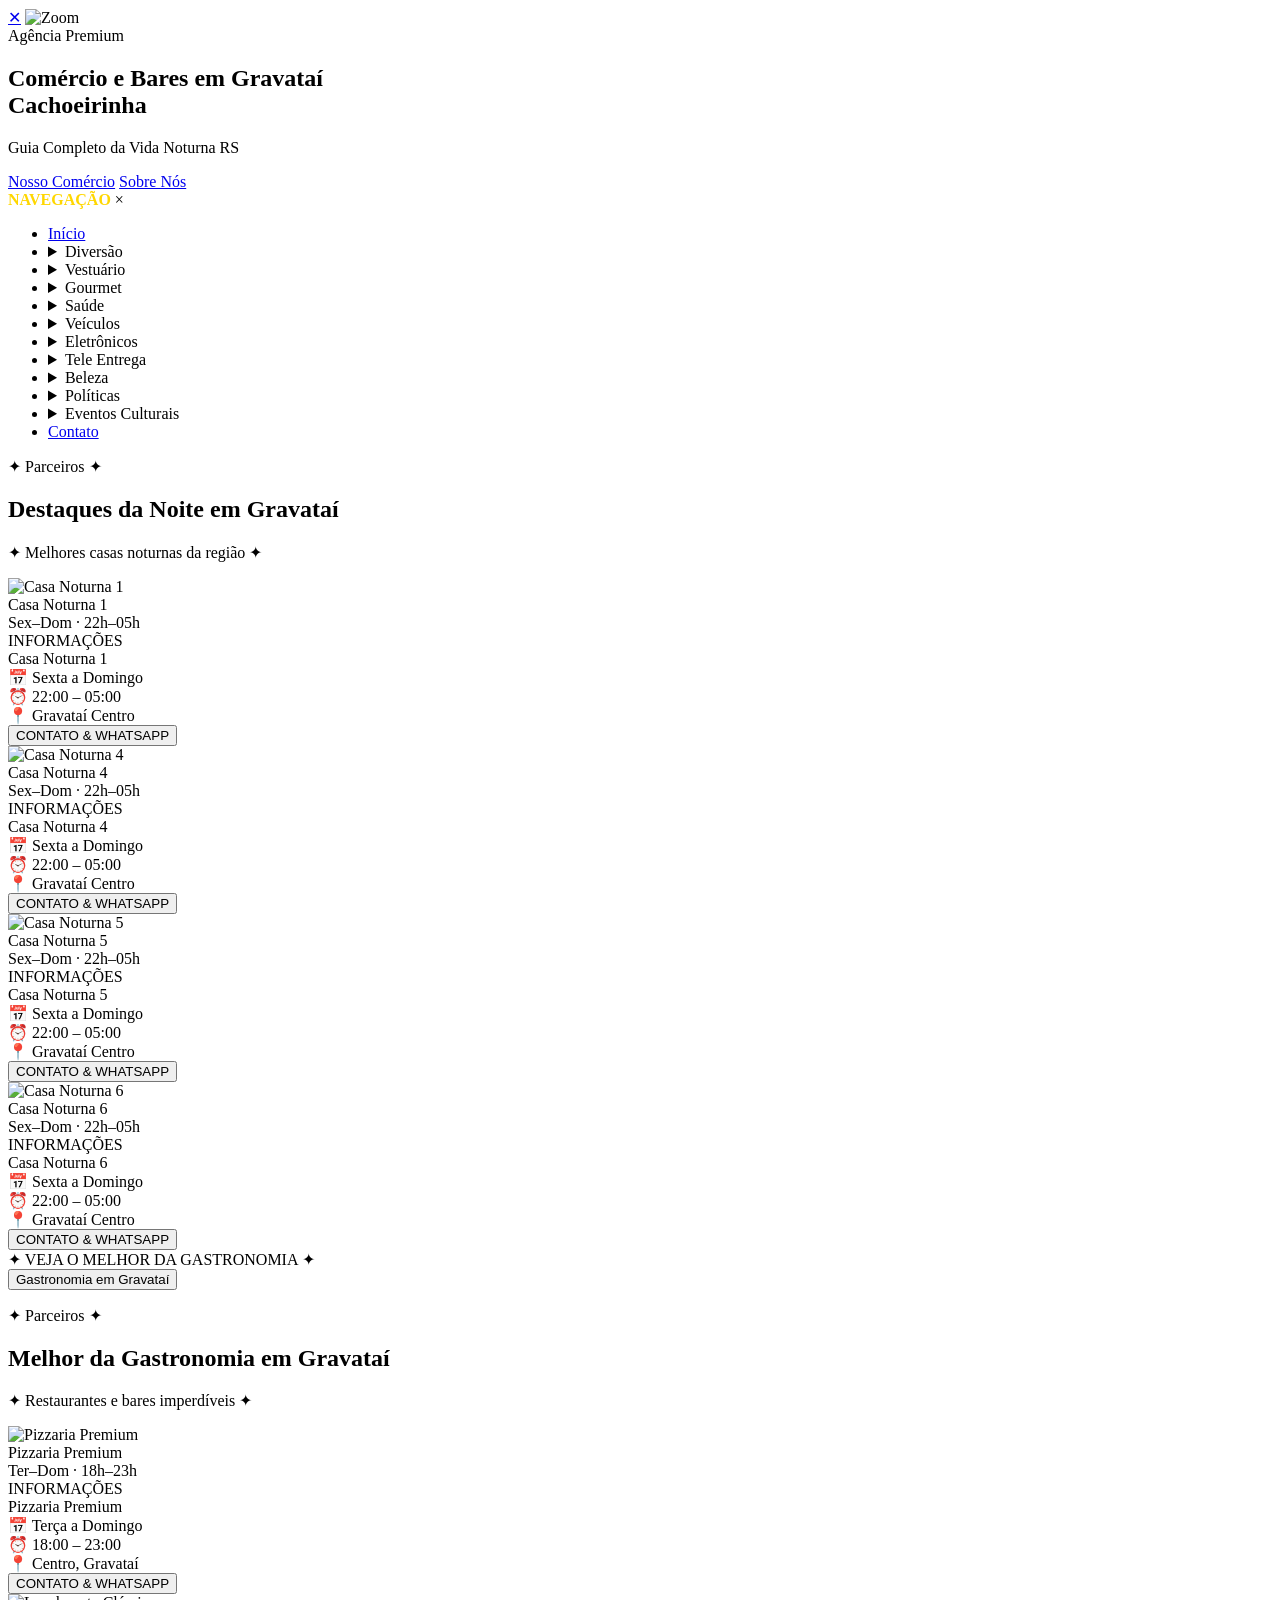
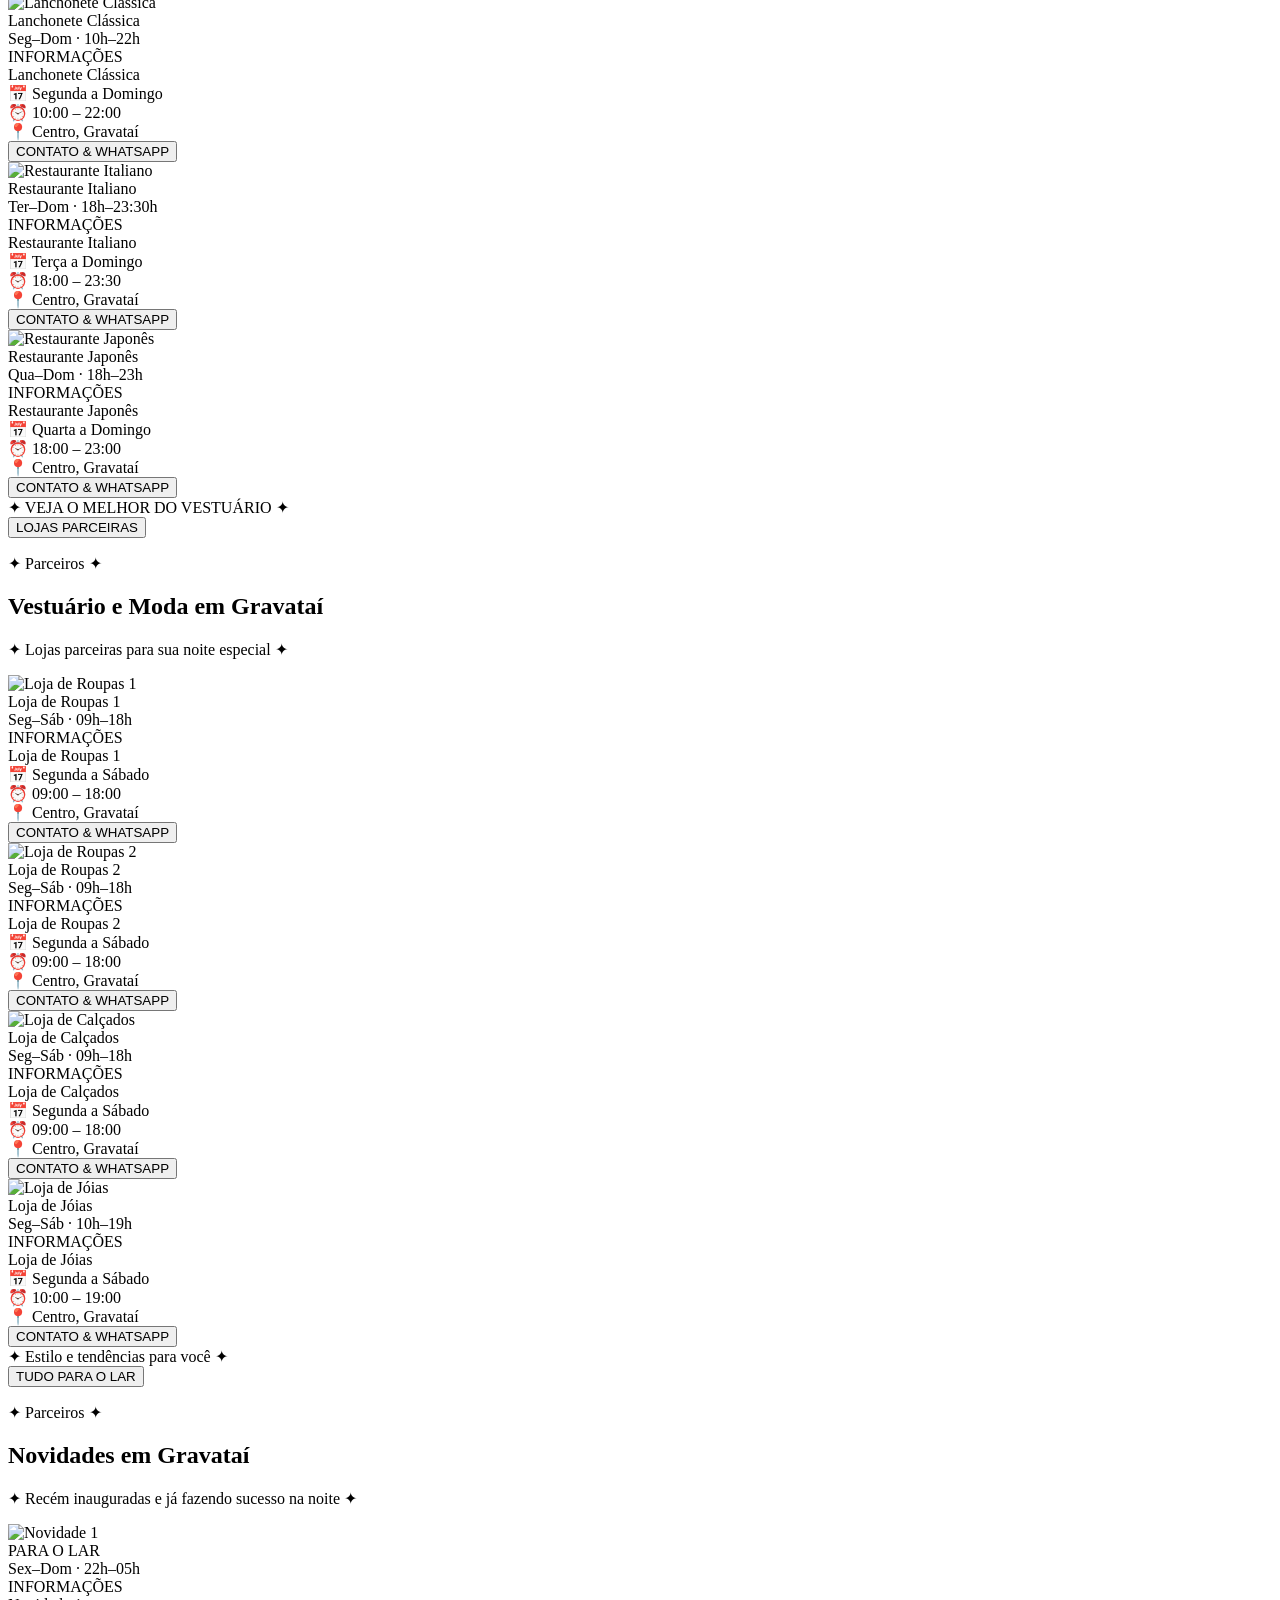
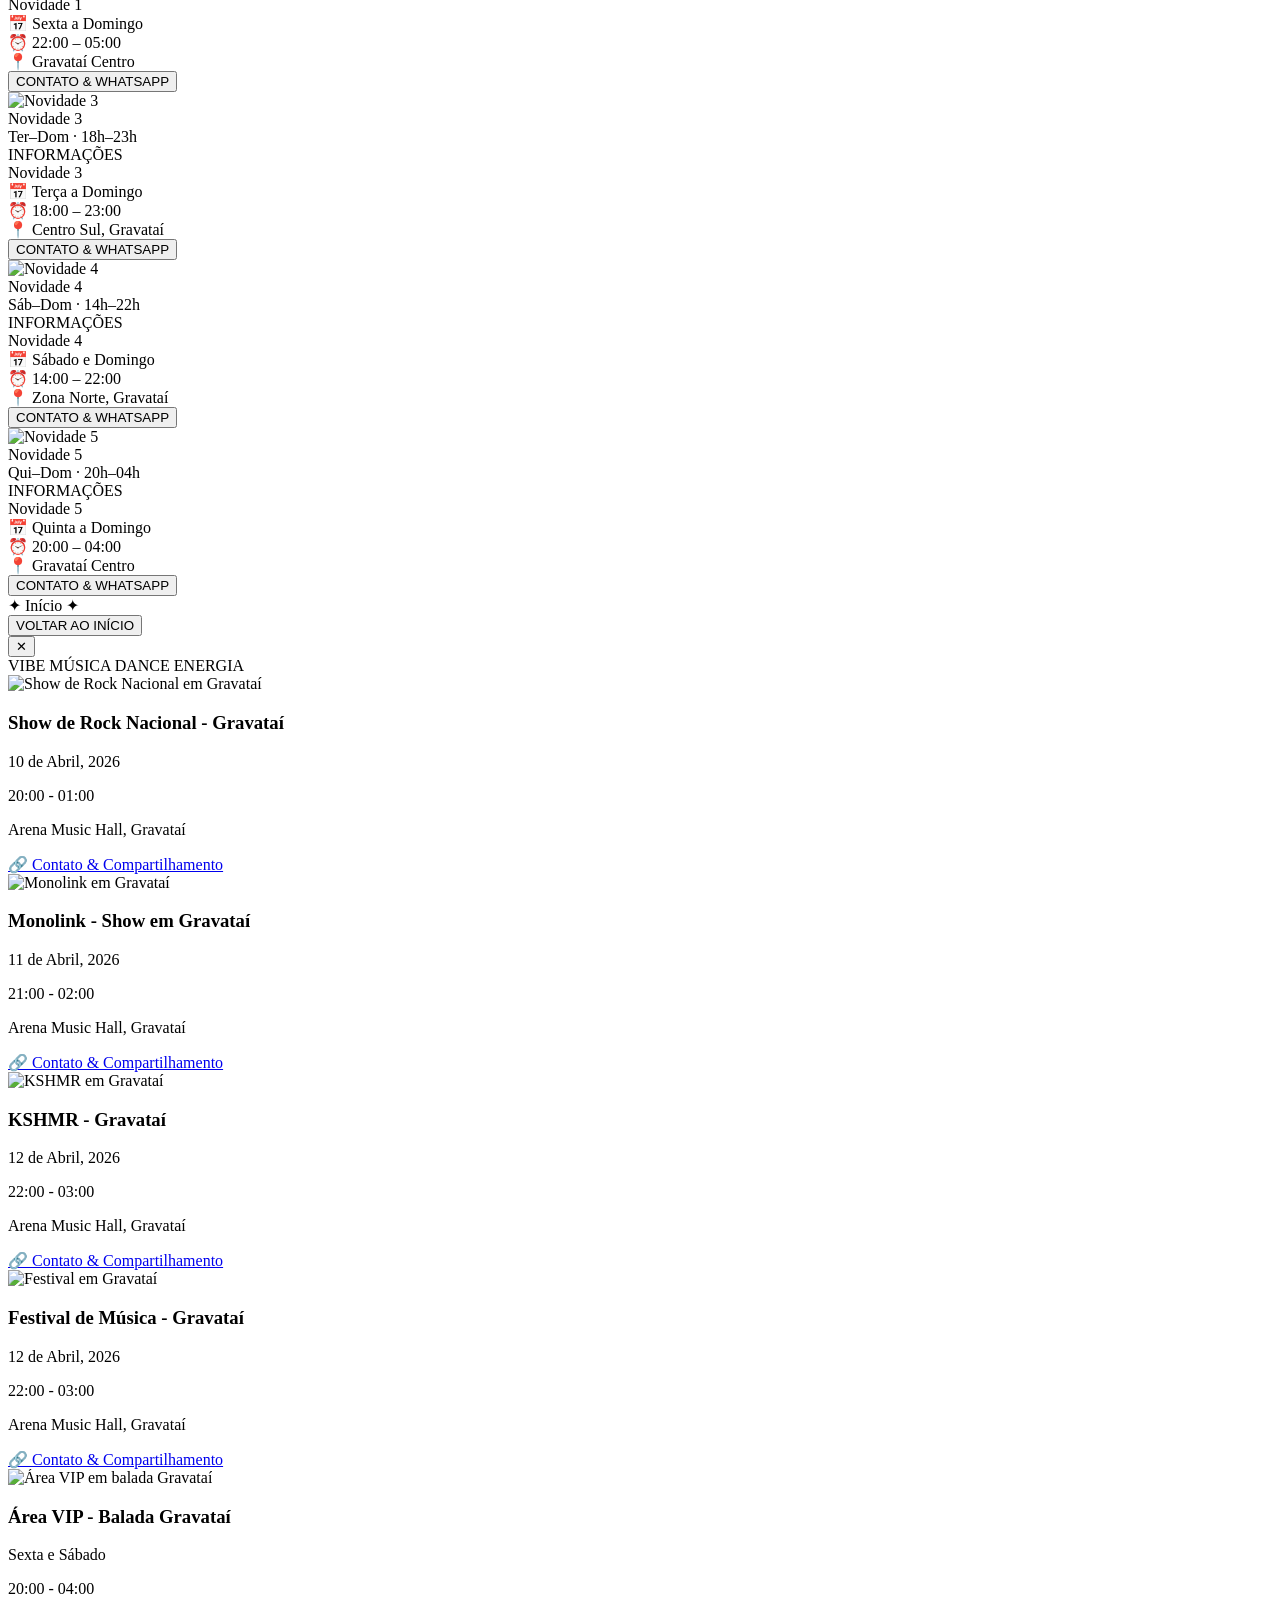
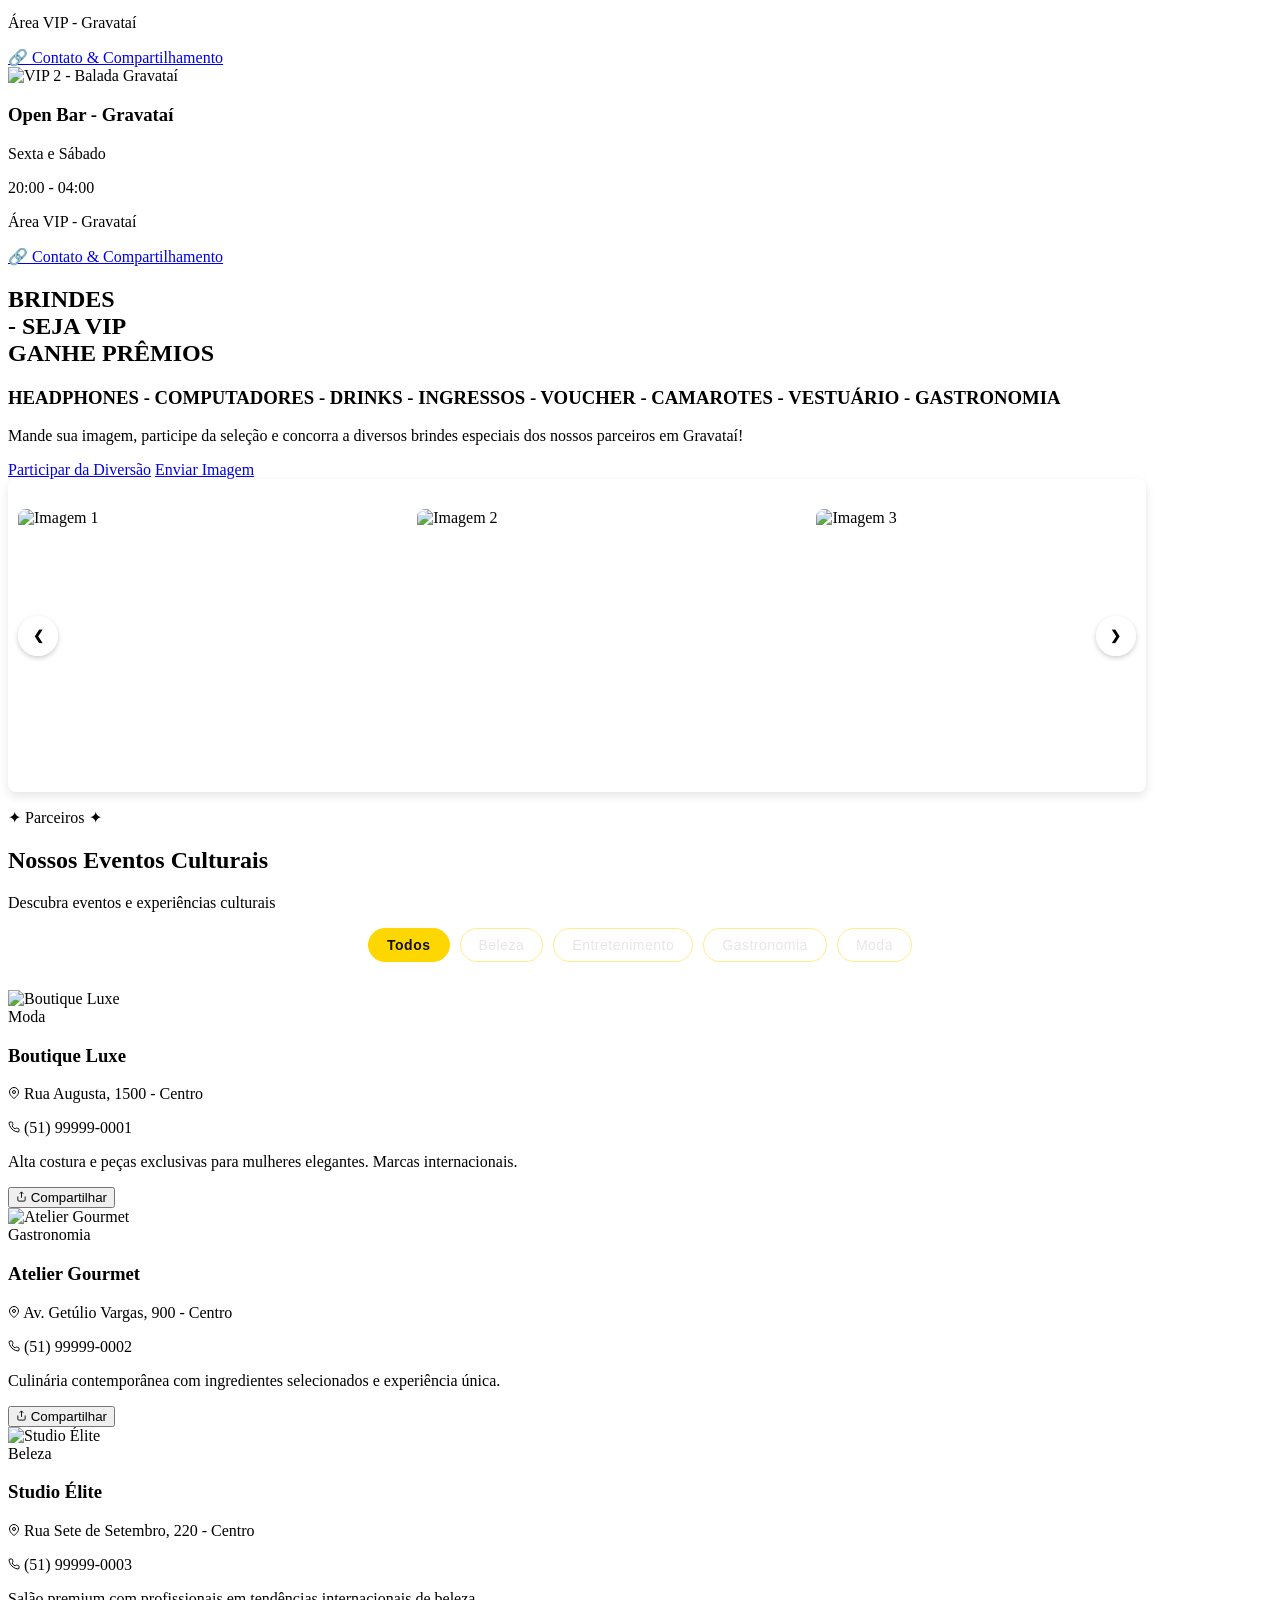
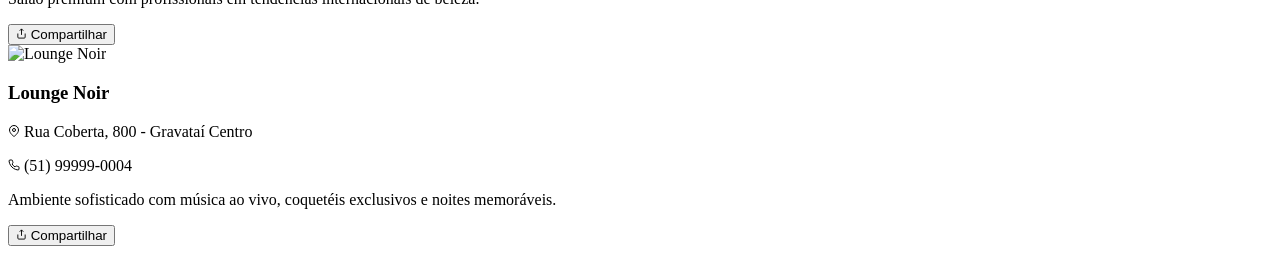
==== commit ebf56ab0: "Adiciona filtro de categorias em JS Co-Authored-By: Igor Galhardo Ferri <mundofelizgti@gmail.com>" ====
--- a/Index.html
+++ b/Index.html
@@ -61,7 +61,7 @@
 
     <!-- CSS -->
     <link rel="stylesheet" href="css/fonts.css">
-    <link rel="stylesheet" href="css-global/global.css">
+    <link rel="stylesheet" href="css.global.css">
     <link rel="stylesheet" href="css-global/responsivo.css">
     <link rel="stylesheet" href="css/compartilhar.css">
 
@@ -1036,5 +1036,6 @@
     <script src="js/carrossel.js"></script>
     <script src="js/compartilhar.js"></script>
     <script src="menu/menu.js"></script>
+    <script src="js/filtros.js"></script>
 
 </body>
